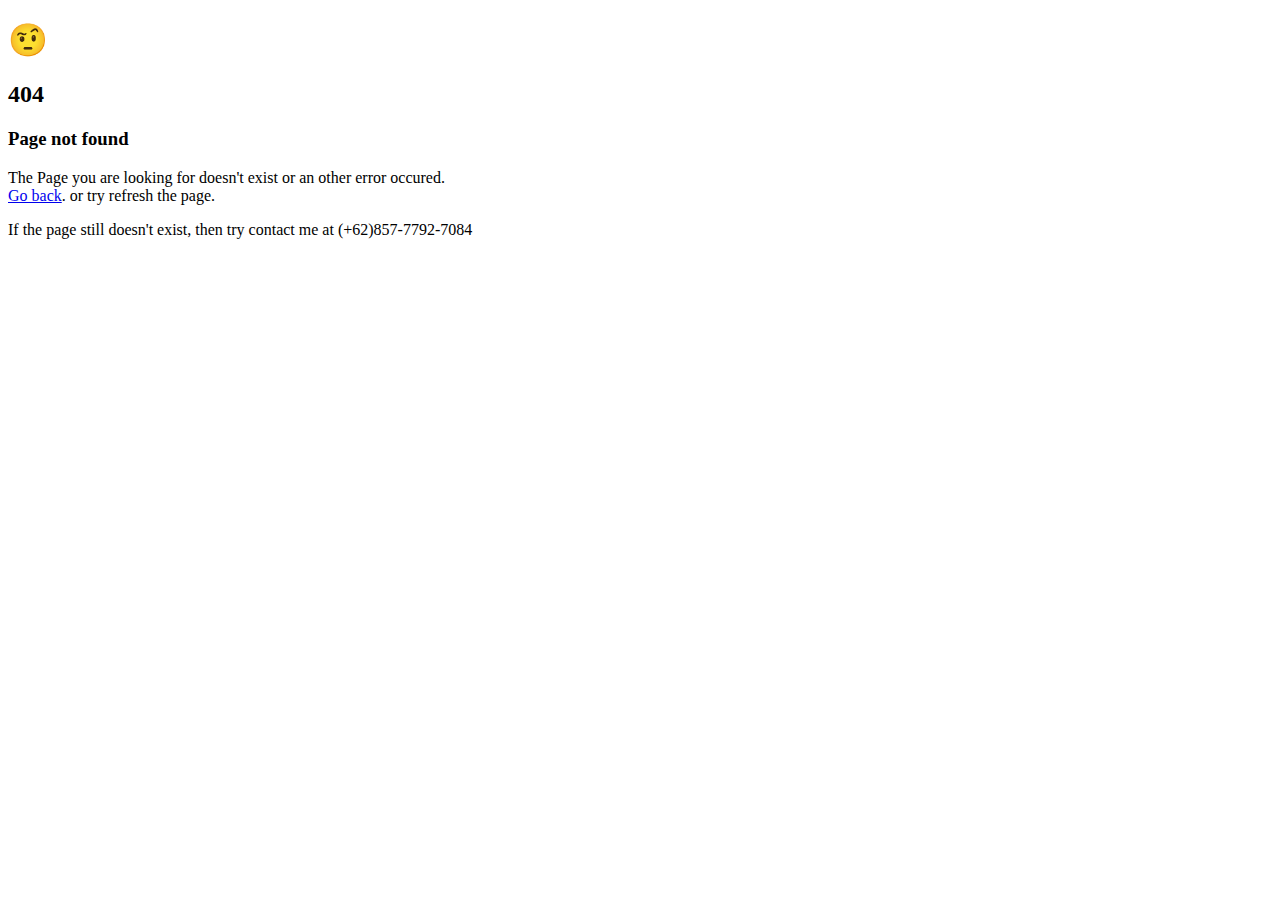
==== etc/if.html @ 83ca9724 "initial commit" ====
<!DOCTYPE html>
<html lang="en">
<head>
    <meta charset="UTF-8">
    <meta http-equiv="X-UA-Compatible" content="IE=edge">
    <meta name="viewport" content="width=device-width, initial-scale=1.0">
    <title>Mau Kemana Byy?? &#129320;</title>
    <link rel="stylesheet" href="style_if.css">
</head>
<body>
    
    <h1>&#129320;</h1>
    <h2>404</h2>
    <h3>Page not found</h3>
    <p>The Page you are looking for doesn't exist or an other error occured.<br><a href="index.html">Go back</a>. or try refresh the page.</p>
    <p>If the page still doesn't exist, then try contact me at (+62)857-7792-7084</p>

</body>
</html>
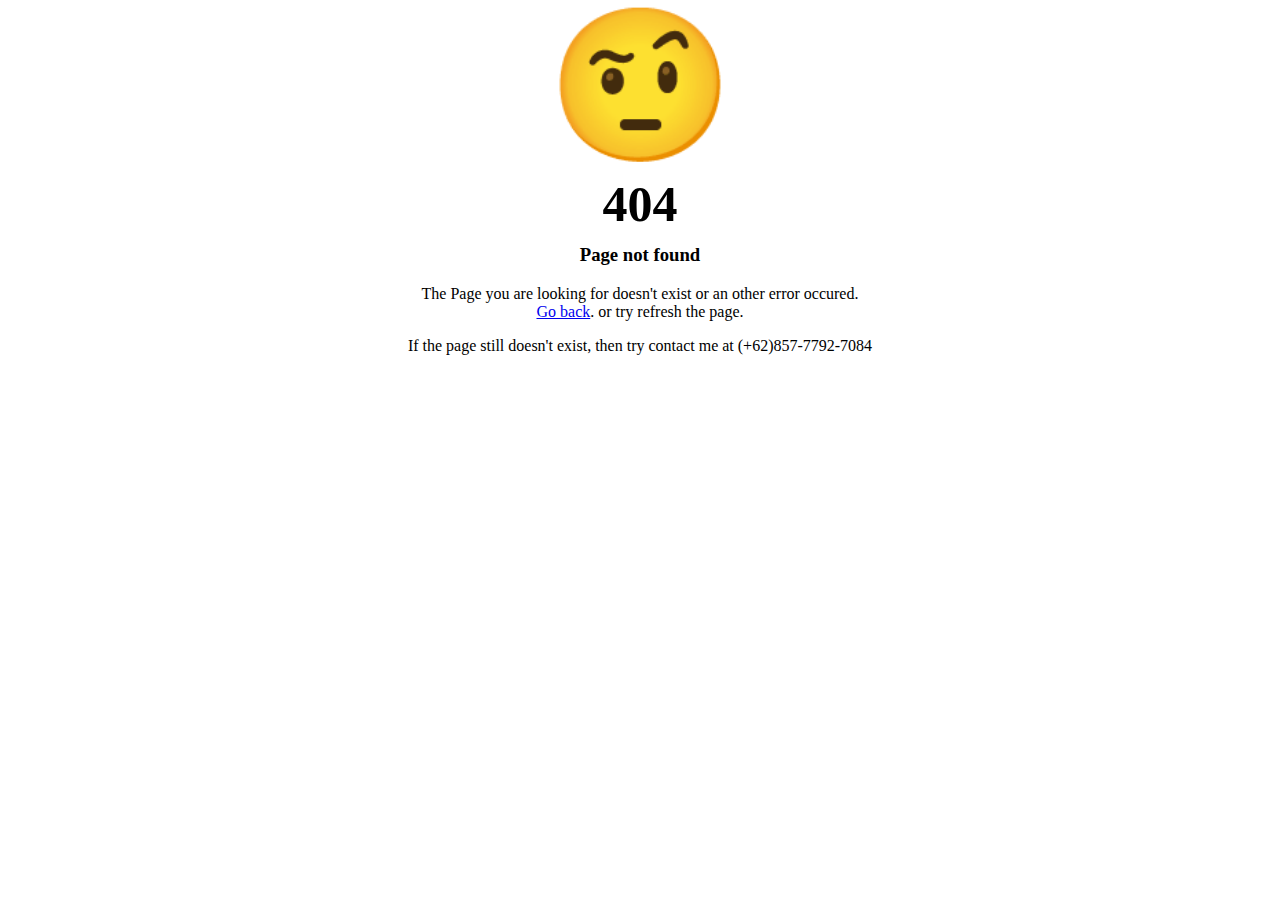
==== commit a0df2629: "initial commit" ====
--- a/etc/if.html
+++ b/etc/if.html
@@ -5,7 +5,7 @@
     <meta http-equiv="X-UA-Compatible" content="IE=edge">
     <meta name="viewport" content="width=device-width, initial-scale=1.0">
     <title>Mau Kemana Byy?? &#129320;</title>
-    <link rel="stylesheet" href="style_if.css">
+    <link rel="stylesheet" href="../css/style_if.css">
 </head>
 <body>
     
--- a/css/style_if.css
+++ b/css/style_if.css
@@ -0,0 +1,17 @@
+h1 {
+    margin-top: -10px;
+    font-size: 150px;
+    text-align: center;
+}
+h2 {
+    font-size: 50px;
+    margin-top: -100px;
+    text-align: center;
+}
+h3 {
+    margin-top: -30px;
+    text-align: center;
+}
+p {
+    text-align: center;
+}